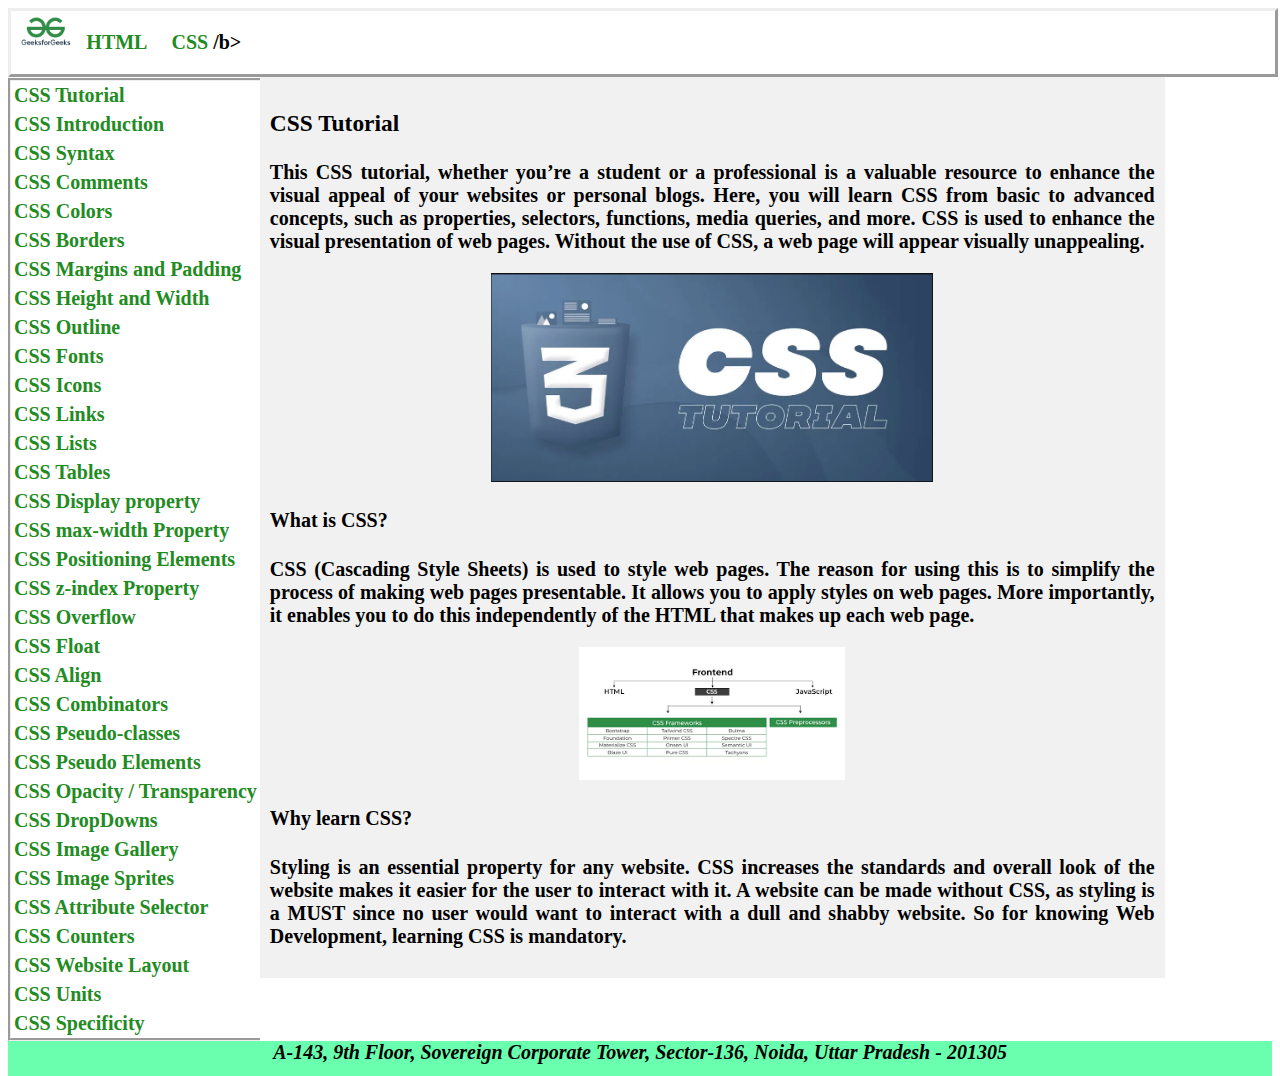
==== css.html @ e9a83bb8 "addting in project" ====
<!DOCTYPE html>
<html lang="en">
<head>
    <meta charset="UTF-8">
    <meta name="viewport" content="width=device-width, initial-scale=1.0">
    <link href="style.css" rel="stylesheet" type="text/css" />
    <title>geeksforgeeks</title>

    <style>
        
    </style>
</head>
<body>
    <section id="body_part">
    <header>
    <figure style="margin: 5px; " >
    <img id="logo" src="images/logo.png" alt="w3schoole_logo" />
    </figure>

    <div id="menu" >
    <ul>
        <b><li><a href="index.html" >HTML</a></li>
            <li><a href="css.html" >CSS</a></li>/b>
    </ul>
    </div>
</header>
<nav>
        <ul id="nav">
            <li>CSS Tutorial
            <li>CSS Introduction
            <li>CSS Syntax</li>
            <li>CSS Comments</li>
            <li>CSS Colors</li>
            <li>CSS Borders</li>
            <li>CSS Margins and Padding</li>
            <li>CSS Height and Width</li>
            <li>CSS Outline</li>
            <li>CSS Fonts</li>
            <li>CSS Icons</li>
            <li>CSS Links</li>
            <li>CSS Lists</li>
            <li>CSS Tables</li>
            <li>CSS Display property</li>
            <li>CSS max-width Property</li>
            <li>CSS Positioning Elements</li>
            <li>CSS z-index Property</li>
            <li>CSS Overflow</li>
            <li>CSS Float</li>
            <li>CSS Align</li>
            <li>CSS Combinators</li>
            <li>CSS Pseudo-classes</li>
            <li>CSS Pseudo Elements</li>
            <li>CSS Opacity / Transparency</li>
            <li>CSS DropDowns</li>
            <li>CSS Image Gallery</li>
            <li>CSS Image Sprites</li>
            <li>CSS Attribute Selector</li>
            <li>CSS Counters</li>
            <li>CSS Website Layout</li>
            <li>CSS Units</li>
            <li>CSS Specificity</li>
        </ul>
</nav>
    <div id="body" >
       <h3>CSS Tutorial</h3>
        <p>
            This CSS tutorial, whether you’re a student or a professional is a valuable resource to enhance the visual appeal of your websites or personal blogs. 
            Here, you will learn CSS from basic to advanced concepts, such as properties, selectors, functions, media queries, and more.

            CSS is used to enhance the visual presentation of web pages. Without the use of CSS, a web page will appear visually unappealing.
       </p>
       <div>
        <img src="images/css_tutorial.png" alt="css_tutorial" id="css_tutorial" />
       </div>
       <h4 >
        What is CSS?
       </h4>
        <p>
            CSS (Cascading Style Sheets) is used to style web pages. The reason for using this is to simplify the process of making web pages presentable.
             It allows you to apply styles on web pages. More importantly, it enables you to do this independently of the HTML that makes up each web page.
        </p>
        <div>
            <img src="images/download.png" alt="css_tutorial" id="css2" />
           </div>
        <h4>Why learn CSS?</h4>
           <p>
            Styling is an essential property for any website. CSS increases the standards and overall look of the website makes it easier for the user to interact with it.
            A website can be made without CSS, as styling is a MUST since no user would want to interact with a dull and shabby website. So for knowing Web Development, learning CSS is mandatory.
           </p>
    </div>
</section>

<footer>
    <address>A-143, 9th Floor, Sovereign Corporate Tower, Sector-136, Noida, Uttar Pradesh - 201305</address>
</footer>
</body>
</html>
---- style.css ----
html{
    font-size: 20px;
}
/* Header css */
#logo{
    height: 30px;
    text-align: left;
    float: left;
}
#menu{
    text-align: left;
}
a{
    text-decoration: none;
    color:forestgreen;
}
a:hover{
    color: #000000;
}
header ul{
    padding-left: none;
}
header li {
    inset-inline-start: 10px;
    display: inline;
    padding: 5px;
    color: forestgreen;
    margin-left: 9px;
}
header{
    border: outset;
    width: 100%;
}
/* sidebar css */
#nav{
    padding-left: unset;
    margin: unset;
}
nav li{
    list-style-type: none;
    color: forestgreen;
    padding: 3px;
}
nav{
    float: left;
    margin-top: 1px;
    border: groove;
    border-right: 1px black;
}
/* body part css */
#body_part{
    height: auto;
}
#body{
    /* background-color: aqua; */
    float: left;
    padding: 10px;
    width: 70%;
    background-color: #f1f1f1;
}
#releas-year{
width: 100%
}
#html-intro{
    display: block;
    /* margin-left: auto;
    margin-right: auto;*/
    width: 667px;
    height: 300px; 
    float: left;
}
#sub-body{
    padding-left: 51%;
}
p{
    text-align: justify;
}
#tags{
    display: block;
    margin-left: auto;
    margin-right: auto;
    /* width: 40%; */
}
/* side bar */
#side-img{
    float: right;
    width: 264px;
    margin-top: 8%;
}
/* footer css */
footer{
    /* margin-left: 41%; */
    height: 35px;
    text-align: center;
    width: 100%;
    background-color: #00ff7696; 
    float: left;
}
/* css tutorial */
#css_tutorial{
    display: block;
    margin-left: auto;
    width: 50%;
    margin-right: auto;
}
#css2{
    display: block;
    margin-left: auto;
    width: 30%;
    margin-right: auto;
}
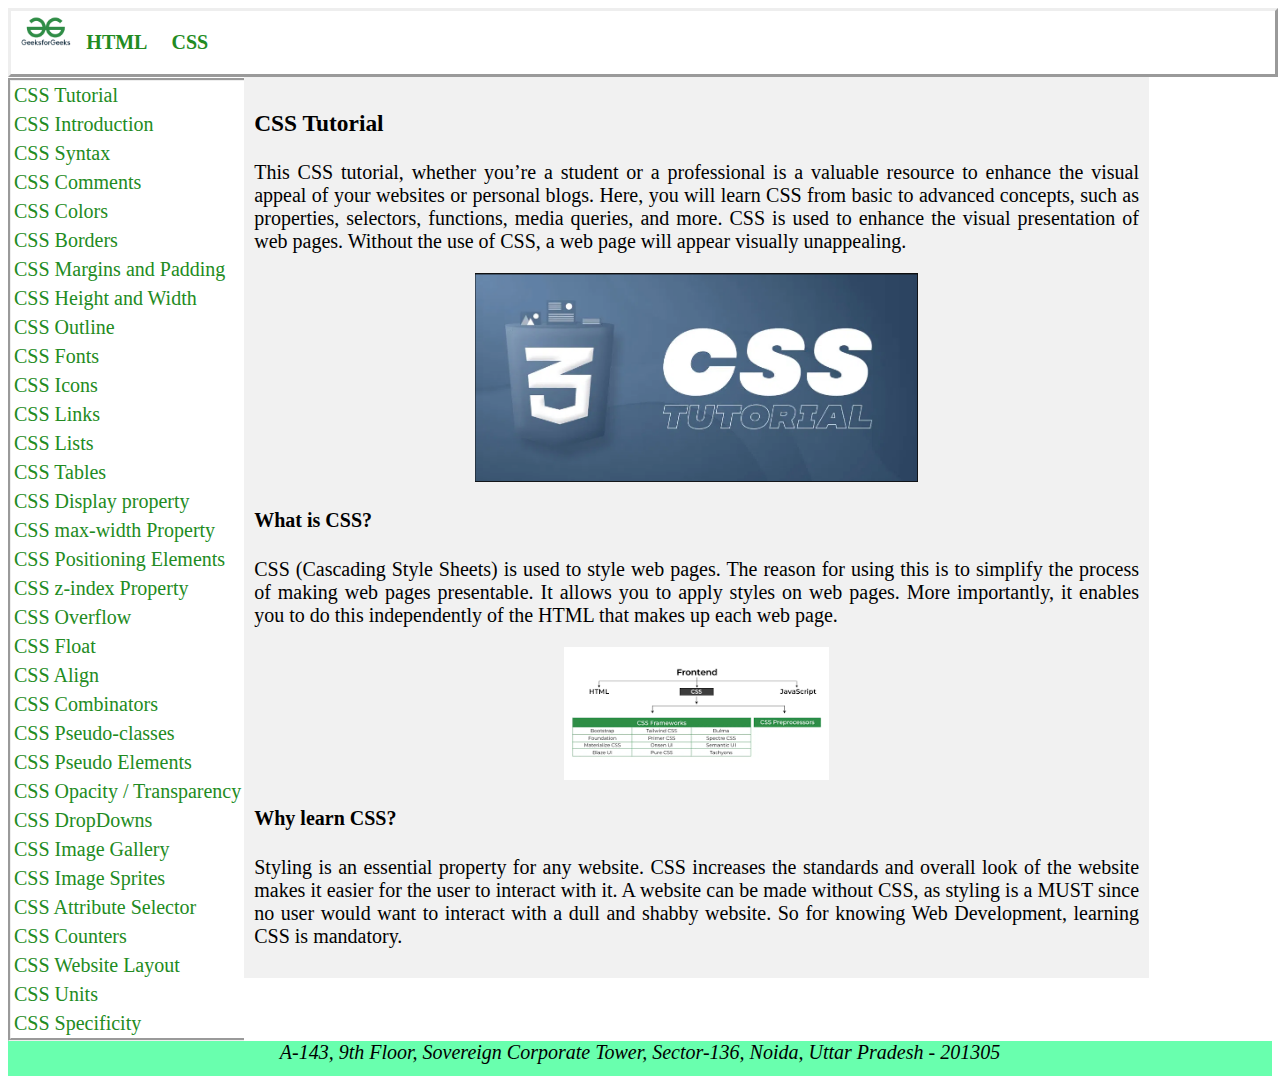
==== commit 50d2d128: "addting in project" ====
--- a/css.html
+++ b/css.html
@@ -21,7 +21,7 @@
     <div id="menu" >
     <ul>
         <b><li><a href="index.html" >HTML</a></li>
-            <li><a href="css.html" >CSS</a></li>/b>
+            <li><a href="css.html" >CSS</a></li></b>
     </ul>
     </div>
 </header>
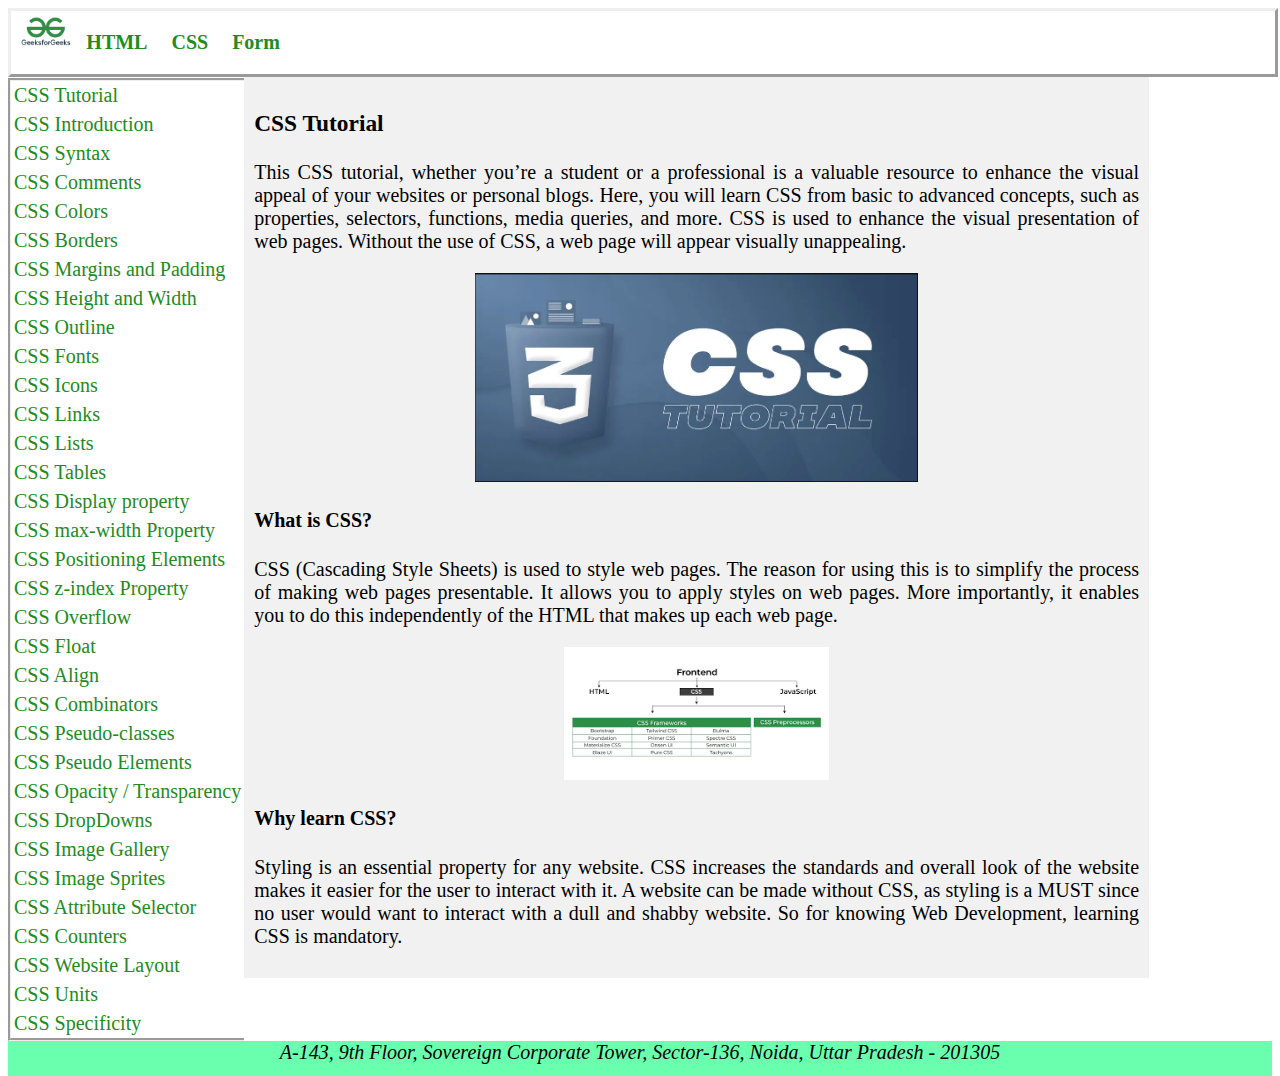
==== commit 1d345f14: "edit likn form header" ====
--- a/css.html
+++ b/css.html
@@ -21,7 +21,8 @@
     <div id="menu" >
     <ul>
         <b><li><a href="index.html" >HTML</a></li>
-            <li><a href="css.html" >CSS</a></li></b>
+            <li><a href="css.html" >CSS</a></li>
+            <li><a href="forms.html" >Form</a></li></b>
     </ul>
     </div>
 </header>
--- a/style.css
+++ b/style.css
@@ -109,4 +109,23 @@
     margin-left: auto;
     width: 30%;
     margin-right: auto;
+}
+/* forms css */
+#body2{
+        /* background-color: aqua; */
+        float: left;
+        padding: 10px;
+        width: 100%;
+        background-color: #f1f1f1;
+}
+#form1{
+    display: block;
+    text-align: center;
+    border: 1px solid;
+    width: 17%;
+    margin-left: auto;
+    margin-right: auto;
+}
+#footer1{
+    align-items: end;
 }